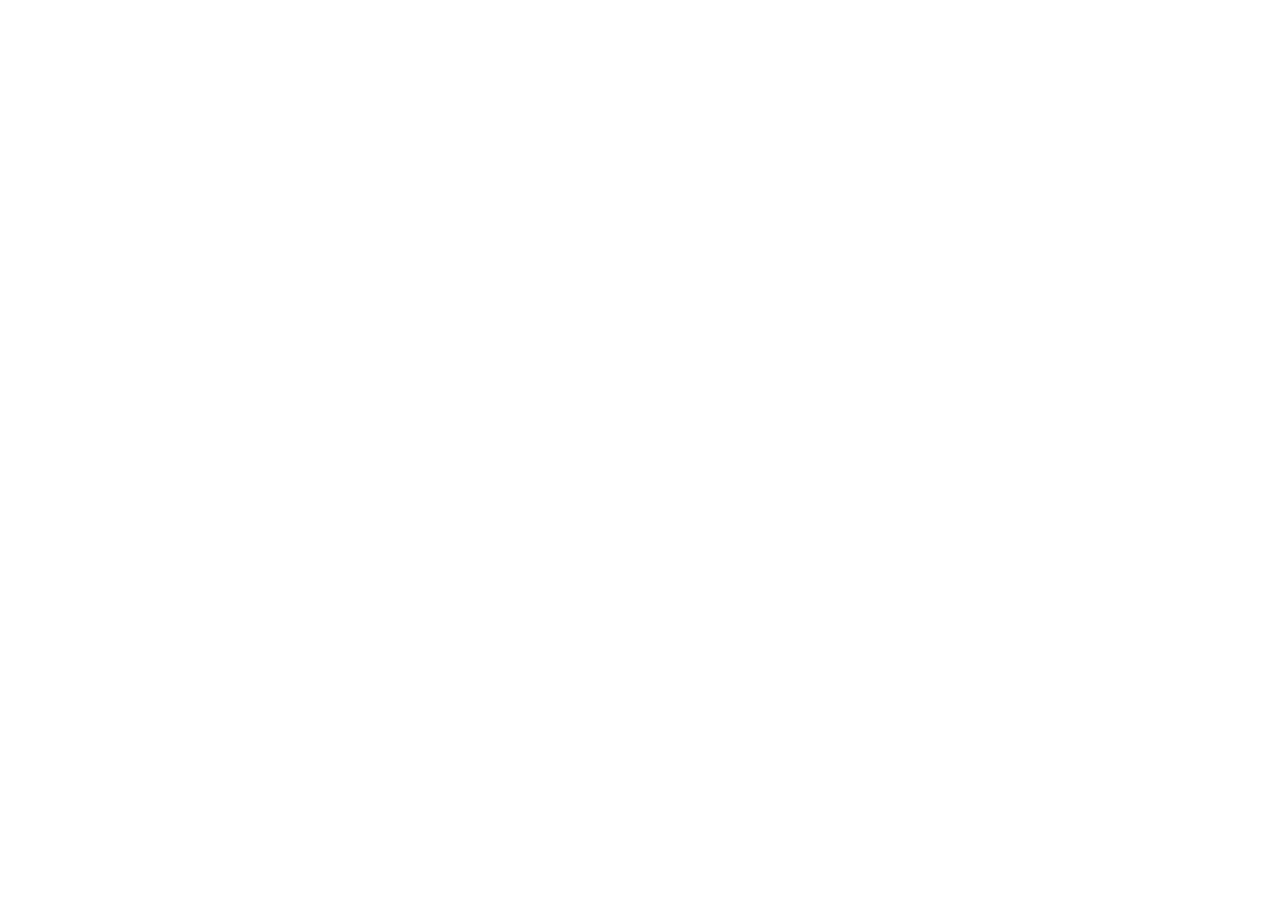
==== course.html @ 979379b3 "third" ====
<!DOCTYPE html>
<html lang="en">
<head>
    <meta charset="UTF-8">
    <meta name="viewport" content="width=device-width, initial-scale=1.0">
    <title>Document</title>  
</head>
<body>
    
</body>
</html>
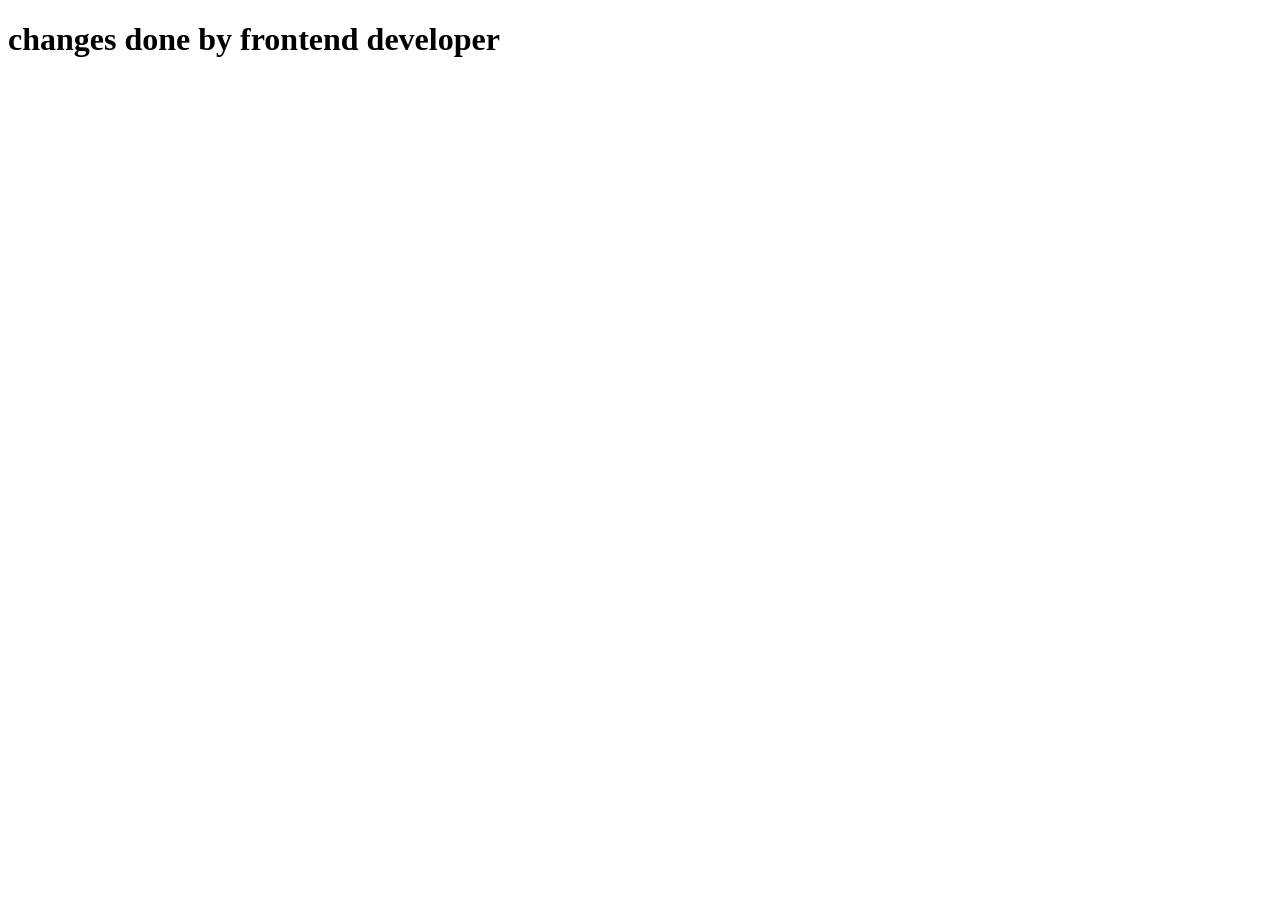
==== commit 49b413e2: "change donr=e by frontend" ====
--- a/course.html
+++ b/course.html
@@ -6,6 +6,6 @@
     <title>Document</title>  
 </head>
 <body>
-    
+    <h1>changes done by frontend developer</h1>
 </body>
 </html>
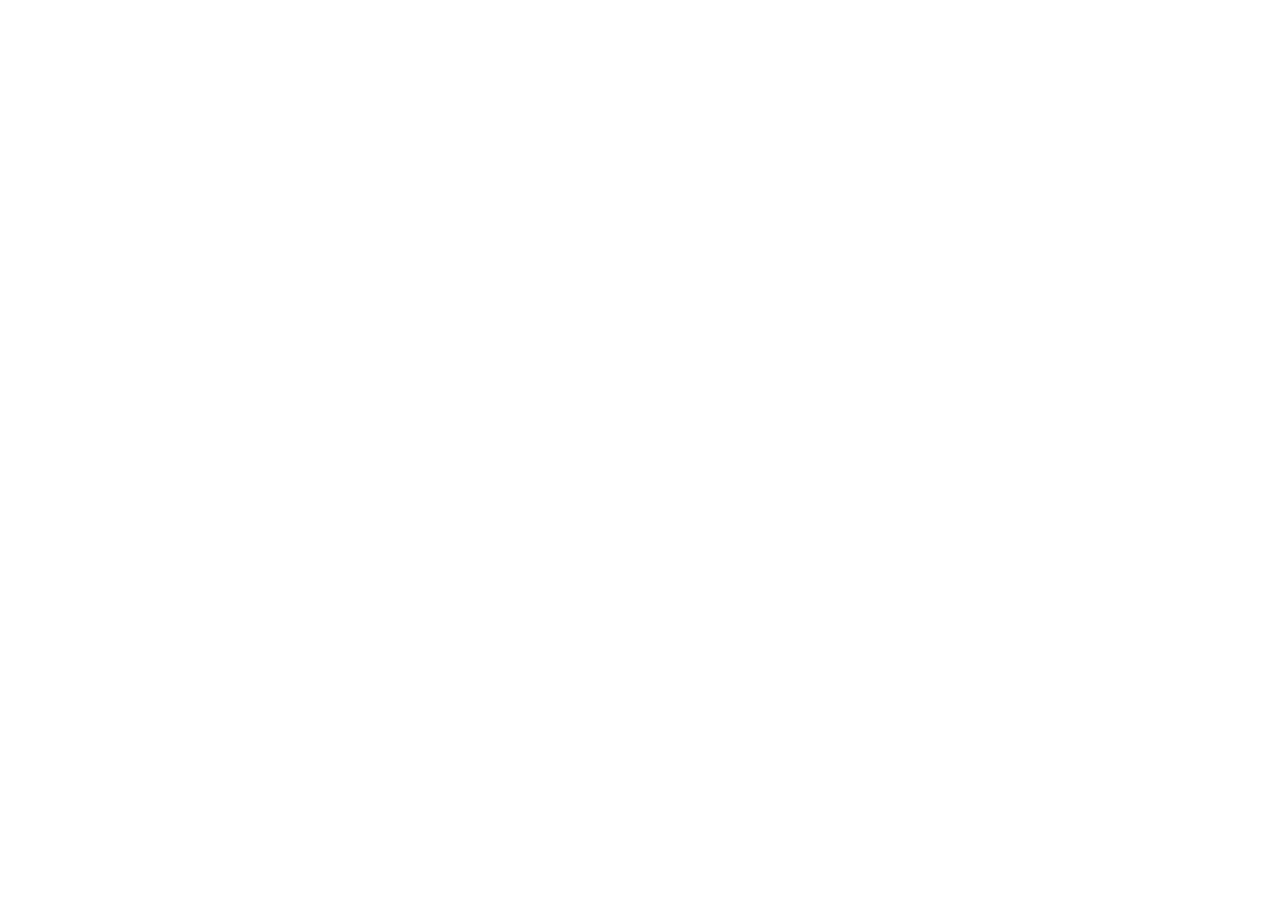
==== commit 004f6f24: "a" ====
--- a/course.html
+++ b/course.html
@@ -6,6 +6,6 @@
     <title>Document</title>  
 </head>
 <body>
-    <h1>changes done by frontend developer</h1>
+    
 </body>
 </html>
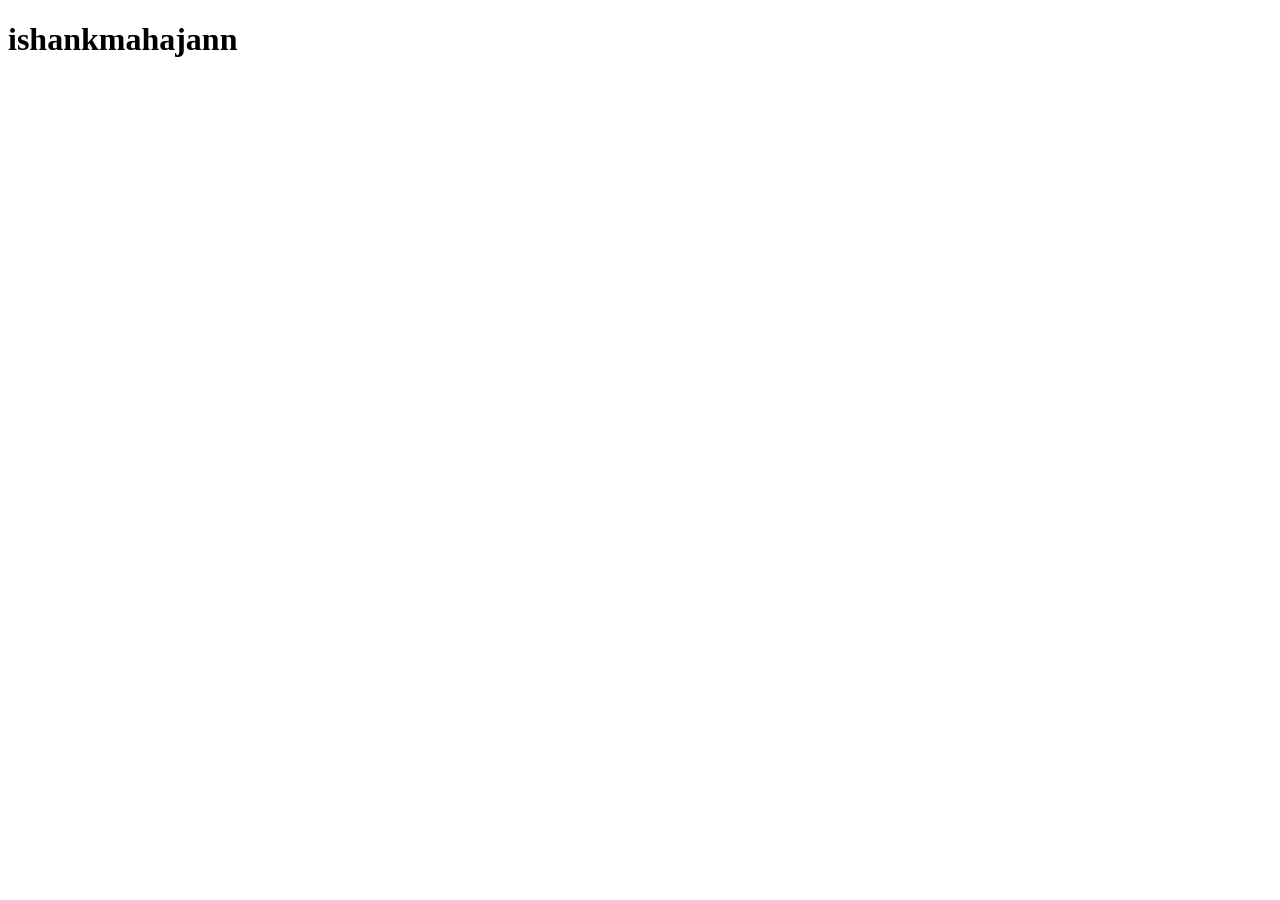
==== commit 09a53776: "overlap" ====
--- a/course.html
+++ b/course.html
@@ -6,6 +6,6 @@
     <title>Document</title>  
 </head>
 <body>
-    
+    <h1> ishankmahajann</h1>
 </body>
 </html>
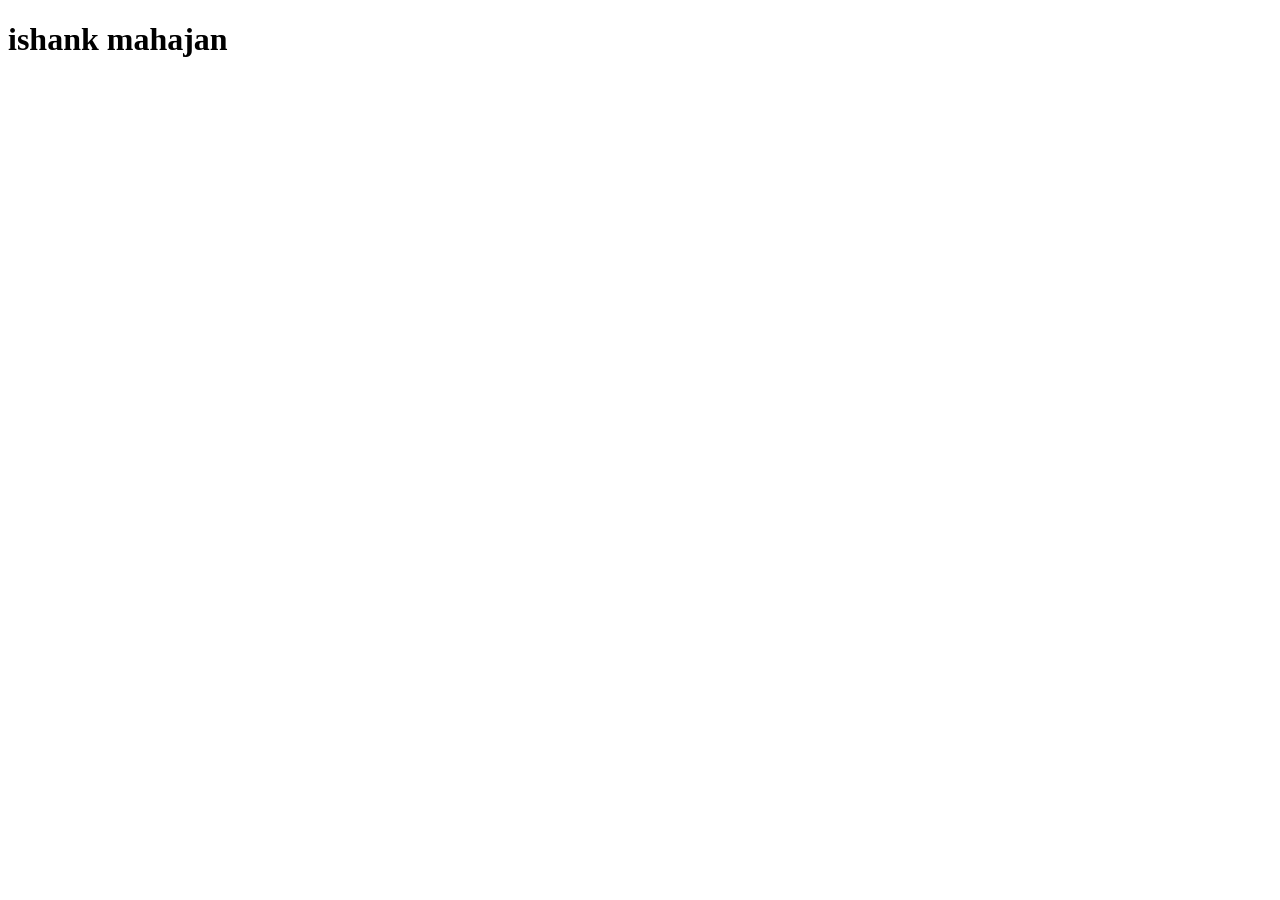
==== commit a35777b2: "overlaaap" ====
--- a/course.html
+++ b/course.html
@@ -6,6 +6,6 @@
     <title>Document</title>  
 </head>
 <body>
-    <h1> ishankmahajann</h1>
+   <h1>ishank mahajan</h1> 
 </body>
 </html>
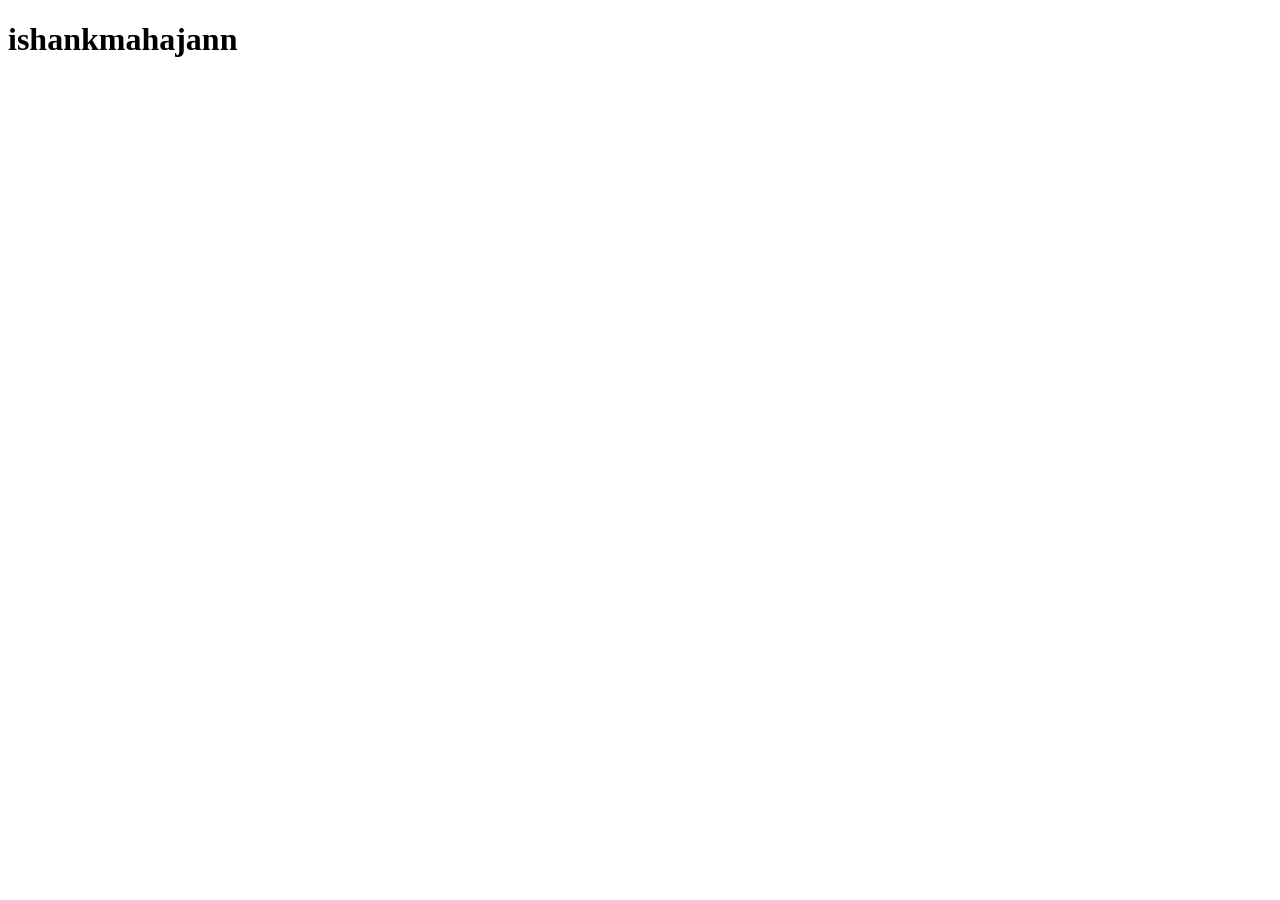
==== commit 7256a8dc: "Merge pull request #4 from ishankmahajan1903-byte/frontend overlap" ====
--- a/course.html
+++ b/course.html
@@ -6,6 +6,6 @@
     <title>Document</title>  
 </head>
 <body>
-   <h1>ishank mahajan</h1> 
+    <h1> ishankmahajann</h1>
 </body>
 </html>
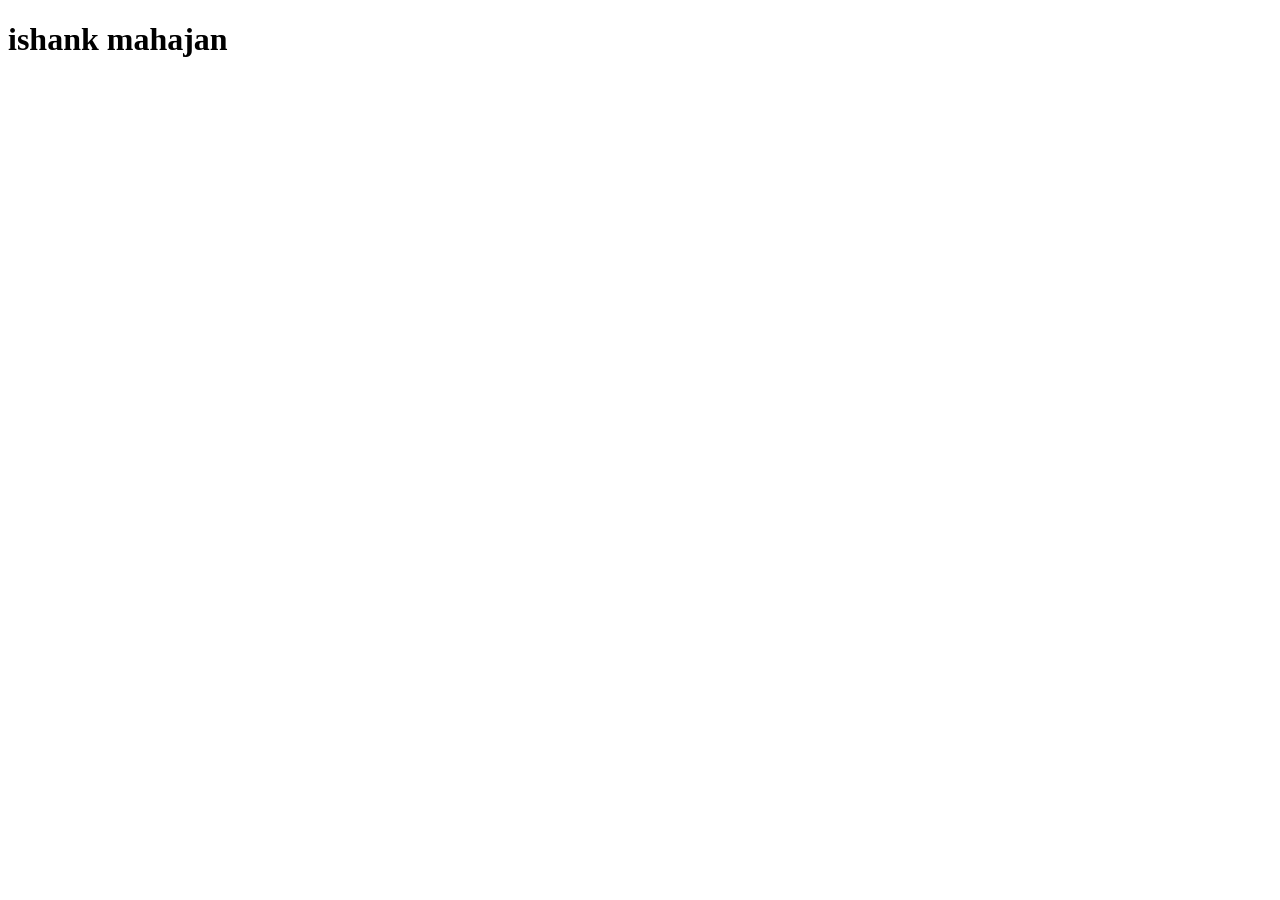
==== commit 16ff976a: "change the error" ====
--- a/course.html
+++ b/course.html
@@ -6,6 +6,7 @@
     <title>Document</title>  
 </head>
 <body>
-    <h1> ishankmahajann</h1>
+   
+    <h1>ishank mahajan</h1> 
 </body>
 </html>
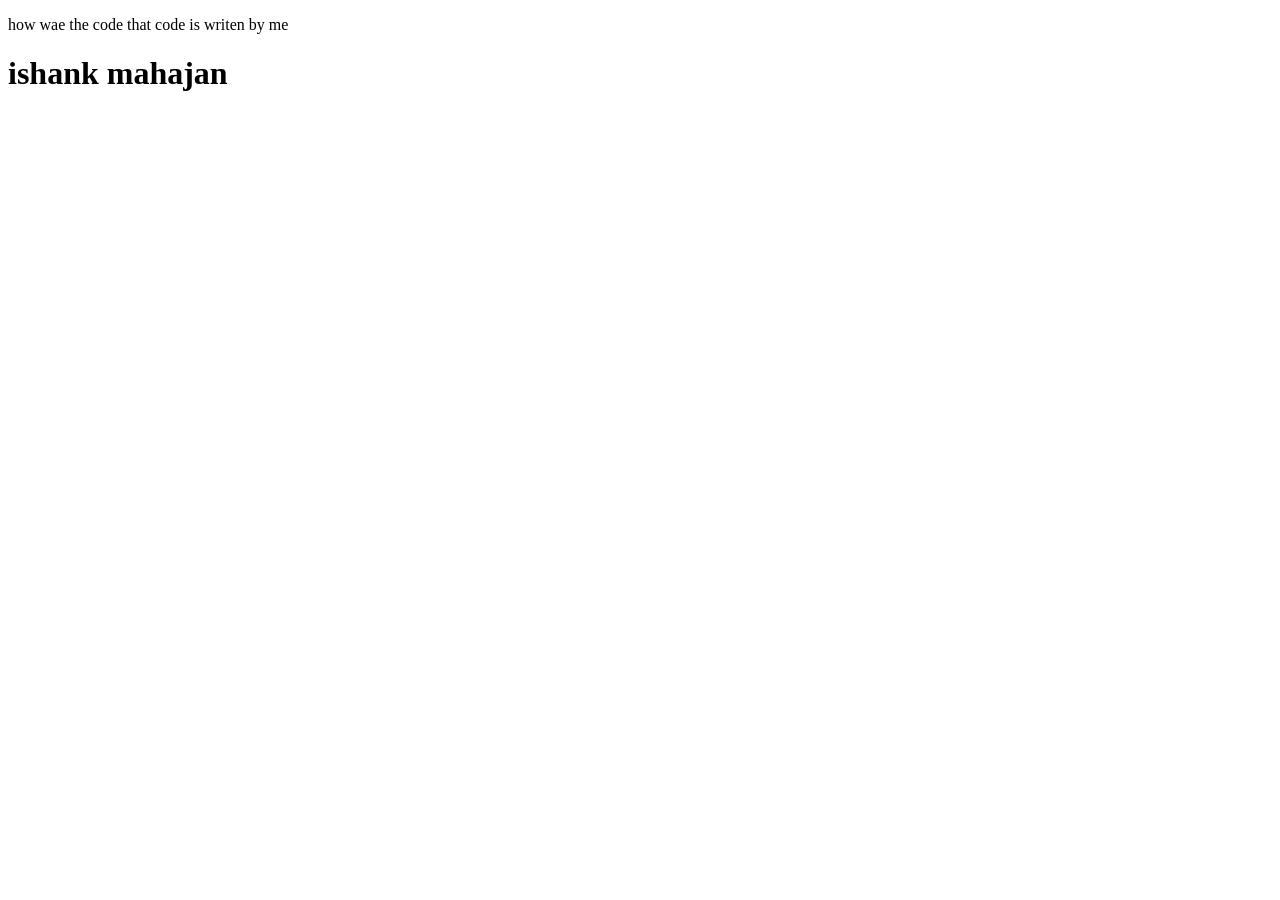
==== commit 647a36b4: "code changes by radhav" ====
--- a/course.html
+++ b/course.html
@@ -6,7 +6,7 @@
     <title>Document</title>  
 </head>
 <body>
-   
+    <p> how wae the code that code is writen by me</p>
     <h1>ishank mahajan</h1> 
 </body>
 </html>
